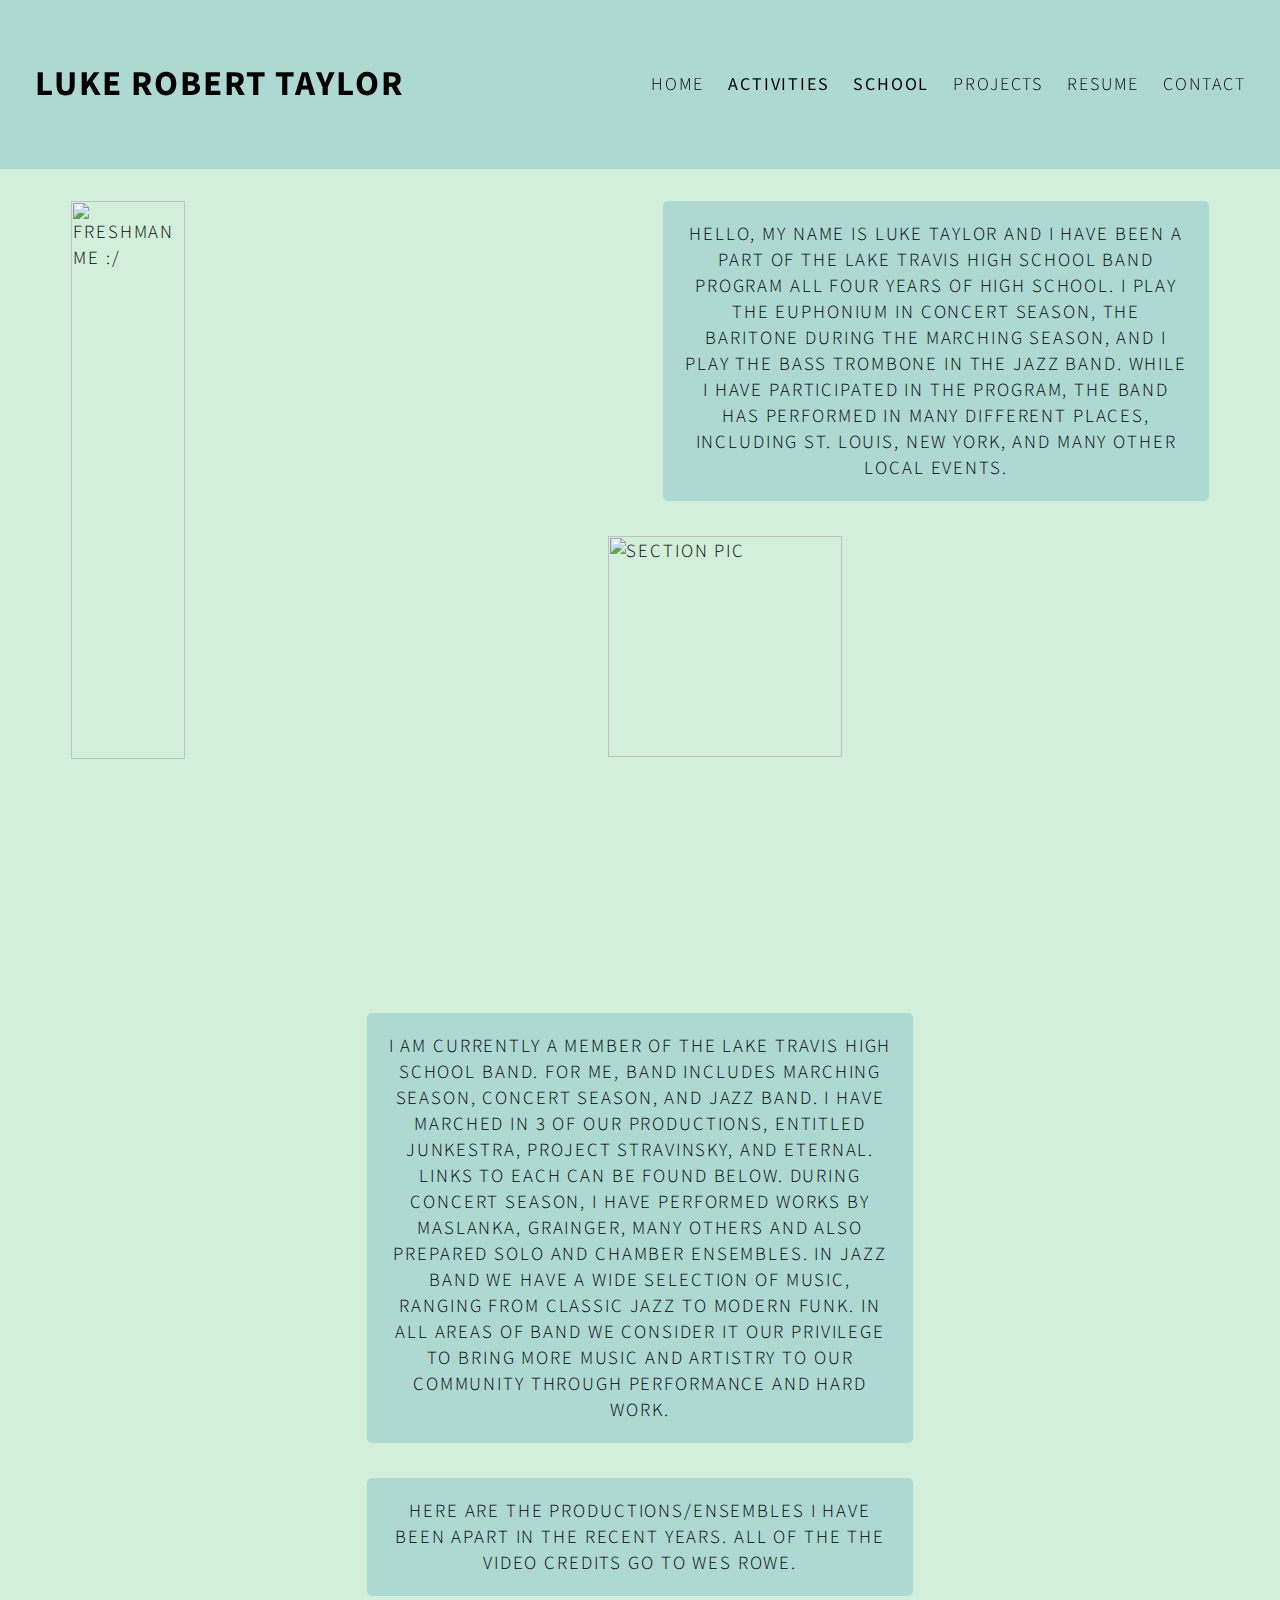
==== band.html @ d9366ce0 "Add files via upload" ====
<html>
<link href="https://fonts.googleapis.com/css?family=Source+Sans+Pro&display=swap" rel="stylesheet">
<script src="js.js"></script>
<link rel="stylesheet" href="style.css">

<head>
  <title>
    Luke Taylor
  </title>
  <!-- all the navbar stuff -->
  <div id="navbar">
    <a href="https://www.lukertaylor.com" id="name"> LUKE ROBERT TAYLOR</a>
    <div id="navbar-right">
      <a href="https://www.lukertaylor.com">HOME</a>
      <!-- all the subnavbar stuff -->
      <div class="subnav">
        <button class="subnavbtn">ACTIVITIES</button>
        <div class="subnav-content">
          <a href="service">SERVICE</a>
          <a href="jobs">JOBS</a>
          <a class="active" href="band">BAND</a>
          <a href="dci">DRUM CORPS</a>
        </div>
      </div>
      <div class="subnav">
        <button class="subnavbtn">SCHOOL</button>
        <div class="subnav-content">
          <a href="general">GENERAL</a>
          <a class="active" href="band">BAND</a>
          <a href="robotics">ROBOTICS</a>
        </div>
      </div>
      <div id="navbar-right">
        <a href="projects">PROJECTS</a>
        <a href="resume">RESUME</a>
        <a href="contact">CONTACT</a>
        <hr style="width:25px; visibility:hidden;" />
      </div>
    </div>

  </div>
</head>

<body>
  <hr style="height:135pt; visibility:hidden;" />
  <div class="container" style="float:right;margin:auto;margin-right:5%;">
    <center>
      hello, my name is luke taylor and i have been a part of the lake
      travis high school band program all four years of high school.
      I play the Euphonium in concert season, the baritone during the marching
      season, and I play the bass trombone in the jazz band. While
      i have participated in the program, the band has performed
      in many different places, including St. Louis, New York, and many
      other local events.
    </center>
  </div>
  <img src="https://i.postimg.cc/qRX05vKm/fullsizeoutput-69.jpg" alt="freshman me :/" style="width:30%;height:79.5%;float:left;margin-left:5%;margin-top:auto;">
  <img src="https://i.postimg.cc/L4nWr6rC/IMG-3332.jpg" alt="section pic" style="width:43%;height:50%;float:none;margin-left:12.5%;margin-top:35px;">
  <div class="container" style="margin-top:35px;margin-bottom:35px;width">
    <center>
      i am currently a member of the Lake Travis High School band. For me,
      band includes marching season, concert season, and jazz band. I
      have marched in 3 of our productions, entitled Junkestra,
      Project Stravinsky, and Eternal. Links to each can be found
      below. During concert season, I have performed works by maslanka,
      grainger, many others and also prepared solo and chamber ensembles. In
      jazz band we have a wide selection of music, ranging from classic
      jazz to modern funk. In all areas of band we consider it our
      privilege to bring more music and artistry to our community
      through performance and hard work.
    </center>
  </div>
  <div class="container" style="margin-top:35px;margin-bottom:35px;">
    <center>
      Here are the productions/ensembles i have been apart in the recent years. all of the The video credits go to Wes rowe.
    </center>
  </div>
  <center>
    <iframe width="560" height="315" src="https://www.youtube.com/embed/kM_dS9sDNZQ" frameborder="0" allow="accelerometer; autoplay; encrypted-media; gyroscope; picture-in-picture" allowfullscreen></iframe>
    <iframe width="560" height="315" src="https://www.youtube.com/embed/V-tKh4v13J8" frameborder="0" allow="accelerometer; autoplay; encrypted-media; gyroscope; picture-in-picture" allowfullscreen></iframe>
    <iframe width="560" height="315" src="https://www.youtube.com/embed/jylWNGPqbLE" frameborder="0" allow="accelerometer; autoplay; encrypted-media; gyroscope; picture-in-picture" allowfullscreen></iframe>
    <iframe width="560" height="315" src="https://www.youtube.com/embed/isdDTODWiG8" frameborder="0" allow="accelerometer; autoplay; encrypted-media; gyroscope; picture-in-picture" allowfullscreen></iframe>
    <iframe width="560" height="315" src="https://www.youtube.com/embed/DZZw9yzbkwQ" frameborder="0" allow="accelerometer; autoplay; encrypted-media; gyroscope; picture-in-picture" allowfullscreen></iframe>
    <iframe width="560" height="315" src="https://www.youtube.com/embed/2wf_AsEMpE0?start=90" frameborder="0" allow="accelerometer; autoplay; encrypted-media; gyroscope; picture-in-picture" allowfullscreen></iframe>
  </center>

</body>

</html>
---- style.css ----
body {
  background-color: rgb(210, 239, 219);
  font-family: "Source Sans Pro", sans-serif;
  font-size: 14pt;
  font-weight: 300;
  letter-spacing: 0.1em;
  text-transform: uppercase;
}

html {
  scroll-behavior: smooth;
}

#navbar #name {
  font-size: 35px;
  font-family: "Source Sans Pro", sans-serif;
  font-weight: bold;
  transition: 0.4;
  margin-left: 25px;
}

#navbar {
  overflow: hidden;
  background-color: rgb(162, 208, 207, 0.75);
  padding: 60px 0px;
  transition: 0.4s;
  position: fixed;
  width: 100.5%;
  top: 0;
  left: -2px;
}

#navbar a {
  float: left;
  color: black;
  font-family: "Source Sans Pro", sans-serif;
  text-align: center;
  padding: 12px;
  text-decoration: none;
  font-size: 18px;
  line-height: 25px;
  border-radius: 4px;
}

#navbar a:hover {
  background-color: #ddd;
  color: black;
}

#navbar a.active {
  background-color: dodgerblue;
  color: white;
}

#navbar-right {
  float: right;
}

/* Add responsiveness - on screens less than 580px wide */
@media screen and (max-width: 580px) {
  #navbar {
    padding: 20px 10px !important;
  }

  #navbar a {
    font-family: "Source Sans Pro", sans-serif;
    float: none;
    display: block;
    text-align: left;
  }

  #navbar-right {
    float: none;
  }
}

.subnav {
  float: left;
  overflow: hidden;
}

/* Subnav button */
.subnav .subnavbtn {
  font-family: "Source Sans Pro", sans-serif;
  font-size: 18px;
  border: none;
  outline: inherit;
  color: black;
  padding: 14px 16px;
  background-color: inherit;
  font-family: inherit;
  text-align: center;
  padding: 12px;
  text-decoration: none;
  line-height: 25px;
  border-radius: 4px;
  letter-spacing: 0.1em;
}

/* Add background to navigation links on hover */
.navbar a:hover,
.subnav:hover .subnavbtn {
  background-color: #ddd;
}

/* Style the subnav content */
.subnav-content {
  display: none;
  position: fixed;
  background-color: #eee;
  width: 100%;
  z-index: 1;
  line-height: 25px;
  border-radius: 4px;
}

/* Style the subnav links */
.subnav-content a {
  float: right;
  color: black;
  text-align: center;
  padding: 12px;
  text-decoration: none;
  font-size: 18px;
  line-height: 25px;
  border-radius: 4px;
}

/* Add a background color on hover */
.subnav-content a:hover {
  background-color: #eee;
  color: black;
}

/* When you move the mouse over the subnav container, open the subnav content */
.subnav:hover .subnav-content {
  display: block;
  background-color: #999;
}

.containerL {
  border-radius: 5px;
  background-color: rgb(162, 208, 207, 0.75);
  padding: 20px;
  width: 50%;
  float: right;
  margin: auto;
  margin-right: 9%;
}

.small-text {
  font-size: 18px;
  margin-bottom: 20px;
}

.container {
  border-radius: 5px;
  background-color: rgb(162, 208, 207, 0.75);
  padding: 20px;
  width: 40%;
  float: none;
  margin: auto;
}

.title a {
  font-size: 35px;
  font-weight: bold;
  transition: 0.4;
  margin-left: 25px;
  color: black;
  padding: 12px;
  border-radius: 4px;
}

.title a:hover {
  background-color: #ddd;
  color: black;
}
#footbar {
  float: left;
  overflow: hidden;
  background-color: rgb(162, 208, 207, 0.75);
  padding: 60px 0px;
  position: relative;
  width: 75%;
  float: none;
  margin: auto;
}

.fa {
  padding: 20px;
  font-size: 30px;
  width: 30px;
  text-align: center;
  text-decoration: none;
  border-radius: 50%;
  float: left;
}

.fa:hover {
  opacity: 0.7;
}

.fa-facebook {
  background: #3B5998;
  color: white;
  margin-left: 50px;
  margin-right: 5px;
}

.fa-youtube {
  background: #bb0000;
  color: white;
  margin-left: 5px;
  margin-right: 5px;
}

.fa-instagram {
  background: #125688;
  color: white;
  margin-left: 5px;
  margin-right: 5px;
}

#socialtext {
  float: right;
  margin-right: 50px;
}
input[type=text],
select,
textarea {
  width: 100%;
  padding: 12px;
  border: 1px solid #ccc;
  border-radius: 4px;
  box-sizing: border-box;
  margin-top: 6px;
  margin-bottom: 16px;
}

input[type=submit] {
  background-color: dodgerblue;
  color: white;
  padding: 12px 20px;
  border: none;
  border-radius: 4px;
  cursor: pointer;
}

input[type=submit]:hover {
  background-color: royalblue;
}

a[download] {
  color: dodgerblue;
  text-decoration: underline;
}

a[download]:hover {
  text-decoration: none;
}

.button {
background-color: dodgerblue; /* Green */
color: white;
text-align: center;
text-decoration: none;
display: inline-block;
font-family: "Source Sans Pro", sans-serif;
padding: 12px;
font-size: 18px;
line-height: 25px;
border-radius: 4px;
border-color: dodgerblue;
}
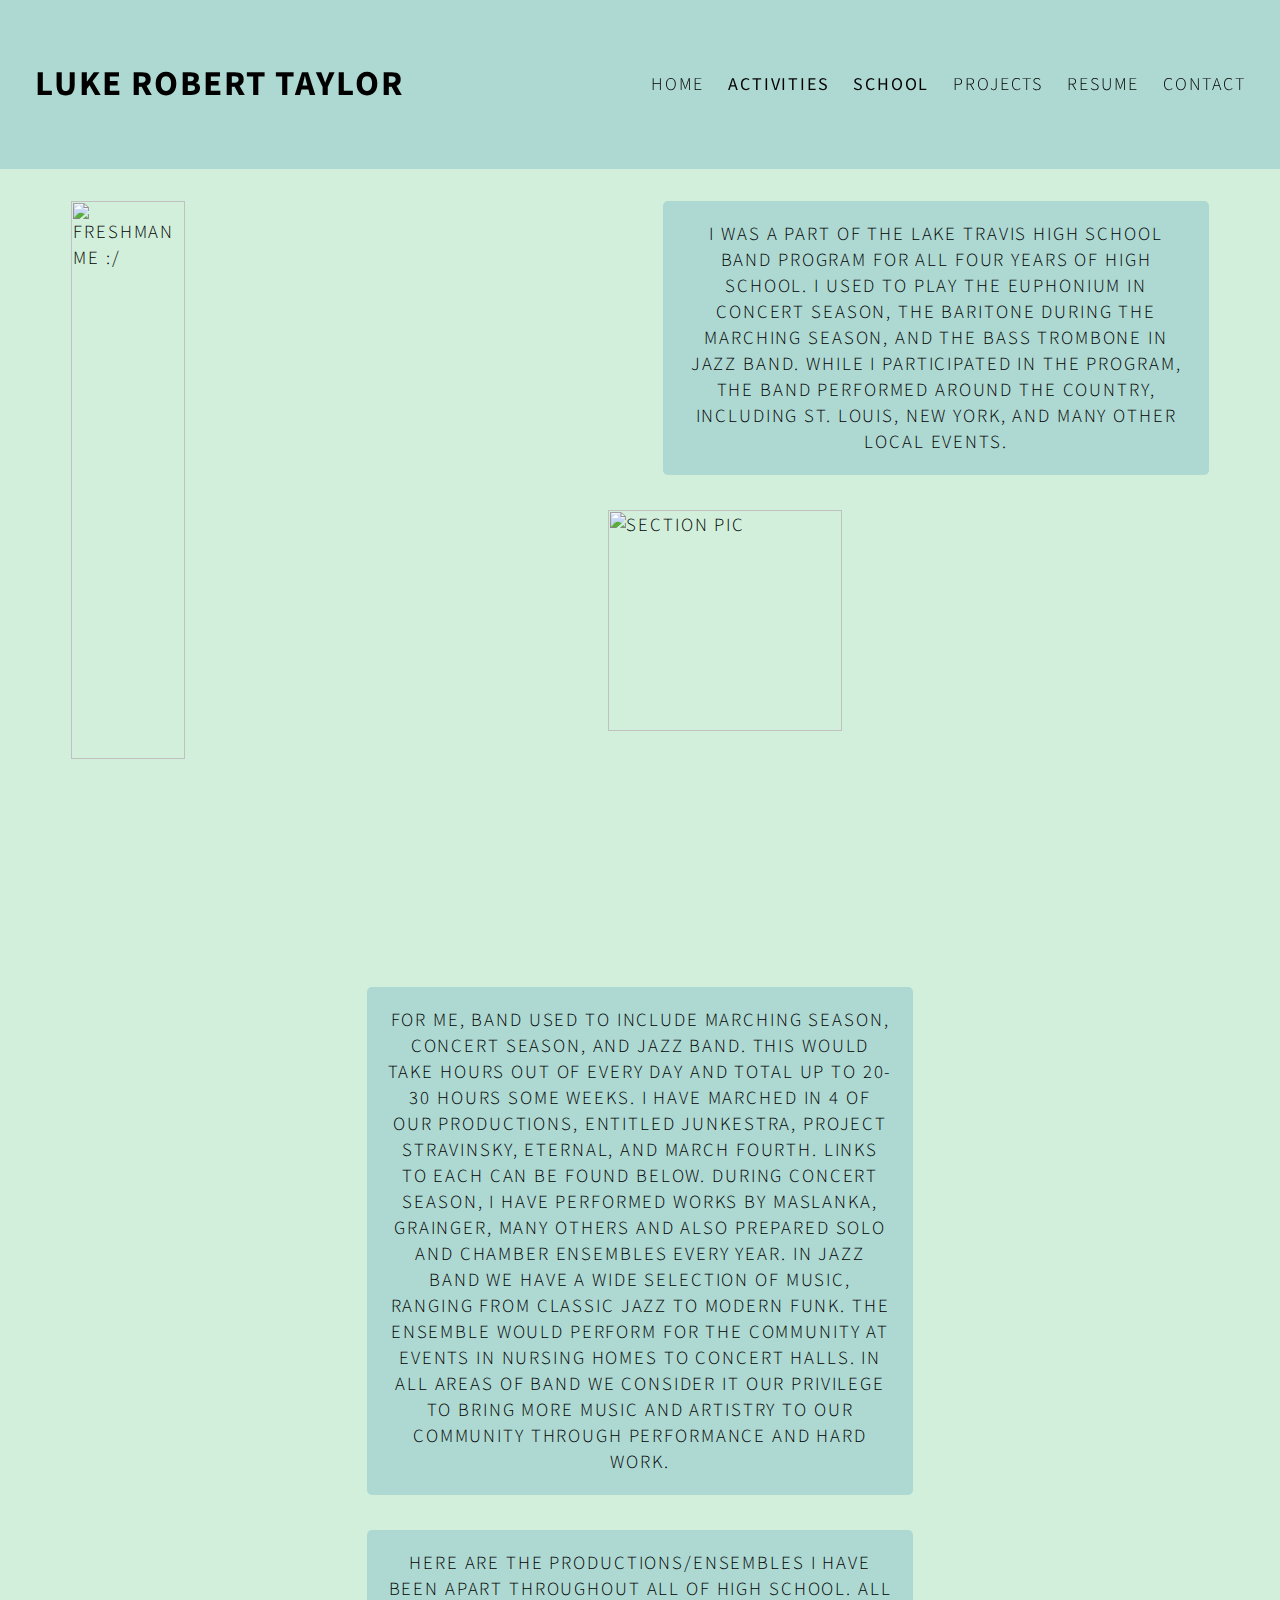
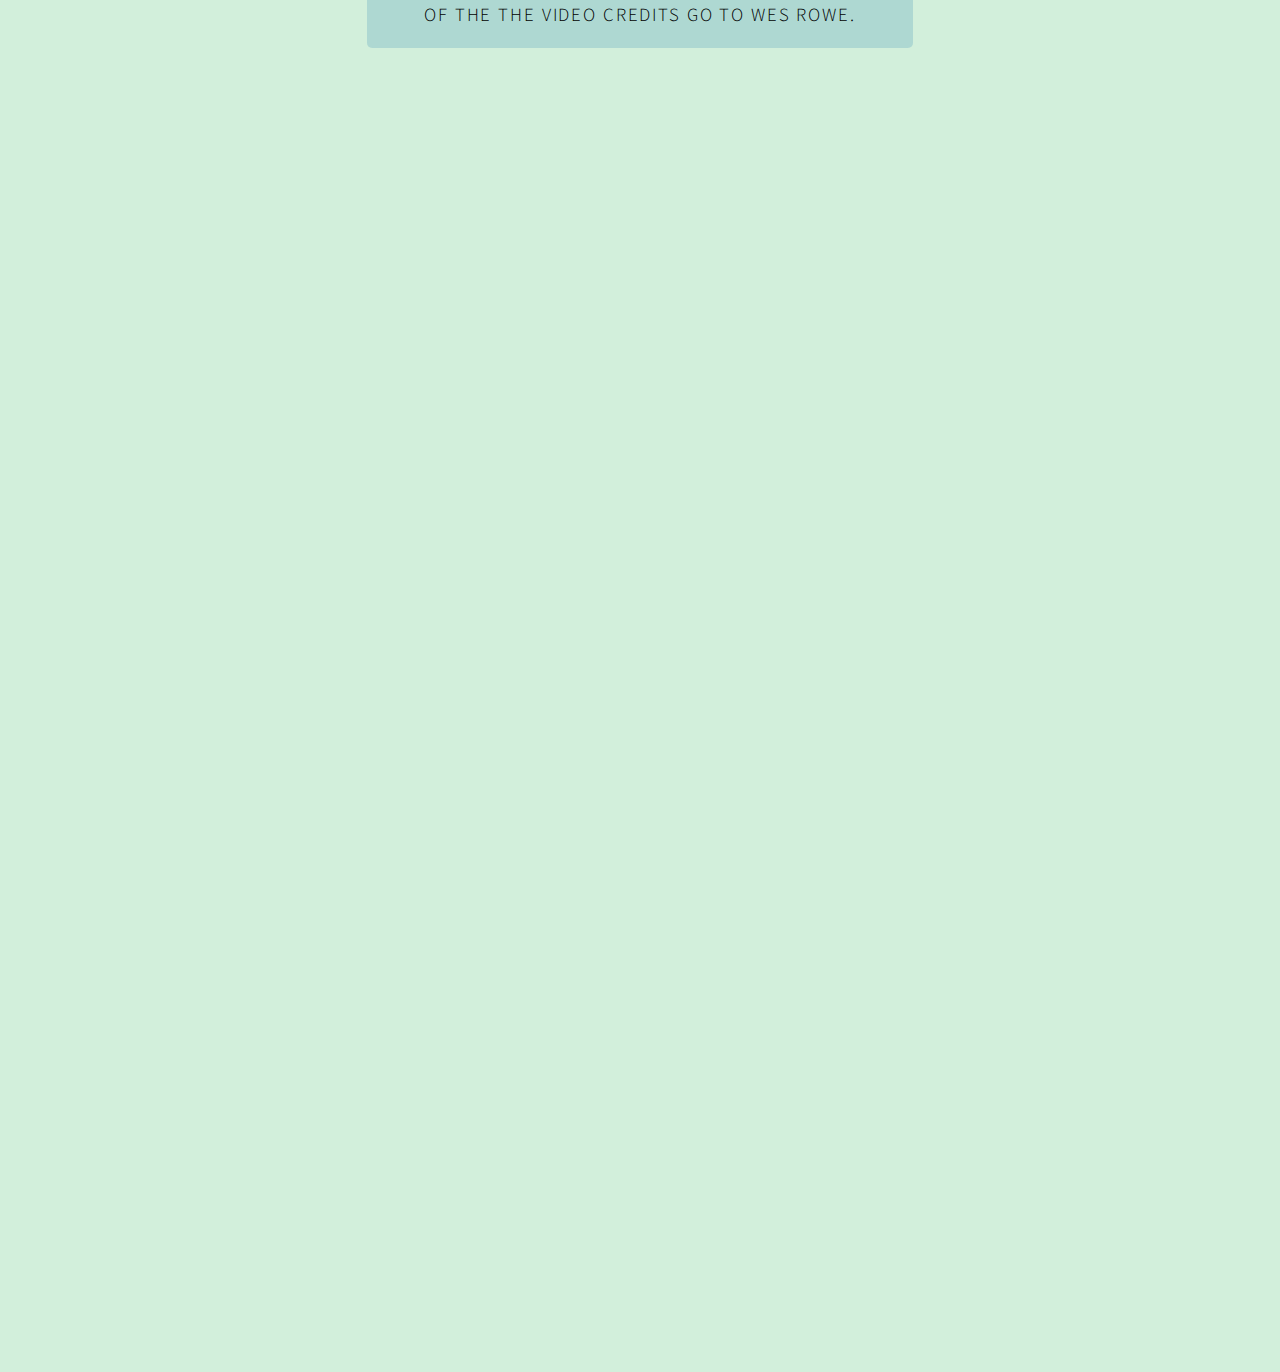
==== commit a7164d5b: "Add files via upload" ====
--- a/band.html
+++ b/band.html
@@ -45,34 +45,36 @@
   <hr style="height:135pt; visibility:hidden;" />
   <div class="container" style="float:right;margin:auto;margin-right:5%;">
     <center>
-      hello, my name is luke taylor and i have been a part of the lake
-      travis high school band program all four years of high school.
-      I play the Euphonium in concert season, the baritone during the marching
-      season, and I play the bass trombone in the jazz band. While
-      i have participated in the program, the band has performed
-      in many different places, including St. Louis, New York, and many
-      other local events.
+      i was a part of the lake travis high school band program for all
+      four years of high school. I used to play the Euphonium in concert
+      season, the baritone during the marching season, and the bass
+      trombone in jazz band. While i participated in the program,
+      the band performed around the country, including St. Louis,
+      New York, and many other local events.
     </center>
   </div>
   <img src="https://i.postimg.cc/qRX05vKm/fullsizeoutput-69.jpg" alt="freshman me :/" style="width:30%;height:79.5%;float:left;margin-left:5%;margin-top:auto;">
   <img src="https://i.postimg.cc/L4nWr6rC/IMG-3332.jpg" alt="section pic" style="width:43%;height:50%;float:none;margin-left:12.5%;margin-top:35px;">
   <div class="container" style="margin-top:35px;margin-bottom:35px;width">
     <center>
-      i am currently a member of the Lake Travis High School band. For me,
-      band includes marching season, concert season, and jazz band. I
-      have marched in 3 of our productions, entitled Junkestra,
-      Project Stravinsky, and Eternal. Links to each can be found
-      below. During concert season, I have performed works by maslanka,
-      grainger, many others and also prepared solo and chamber ensembles. In
-      jazz band we have a wide selection of music, ranging from classic
-      jazz to modern funk. In all areas of band we consider it our
-      privilege to bring more music and artistry to our community
-      through performance and hard work.
+      For me, band used to include marching season, concert season, and
+      jazz band. This would take hours out of every day and total up
+      to 20-30 hours some weeks. I have marched in 4 of our productions,
+      entitled Junkestra, Project Stravinsky, Eternal, and March Fourth.
+      Links to each can be found below. During concert season, I have
+      performed works by maslanka, grainger, many others and also
+      prepared solo and chamber ensembles every year. In jazz band we
+      have a wide selection of music, ranging from classic jazz to
+      modern funk. The ensemble would perform for the community at
+      events in nursing homes to concert halls. In all areas of band
+      we consider it our privilege to bring more music and artistry
+      to our community through performance and hard work.
     </center>
   </div>
   <div class="container" style="margin-top:35px;margin-bottom:35px;">
     <center>
-      Here are the productions/ensembles i have been apart in the recent years. all of the The video credits go to Wes rowe.
+      Here are the productions/ensembles i have been apart throughout
+      all of high school. all of the The video credits go to Wes rowe.
     </center>
   </div>
   <center>
@@ -81,6 +83,7 @@
     <iframe width="560" height="315" src="https://www.youtube.com/embed/jylWNGPqbLE" frameborder="0" allow="accelerometer; autoplay; encrypted-media; gyroscope; picture-in-picture" allowfullscreen></iframe>
     <iframe width="560" height="315" src="https://www.youtube.com/embed/isdDTODWiG8" frameborder="0" allow="accelerometer; autoplay; encrypted-media; gyroscope; picture-in-picture" allowfullscreen></iframe>
     <iframe width="560" height="315" src="https://www.youtube.com/embed/DZZw9yzbkwQ" frameborder="0" allow="accelerometer; autoplay; encrypted-media; gyroscope; picture-in-picture" allowfullscreen></iframe>
+    <iframe width="560" height="315" src="https://www.youtube.com/embed/u-oLTyEmQQ0" frameborder="0" allow="accelerometer; autoplay; encrypted-media; gyroscope; picture-in-picture" allowfullscreen></iframe>
     <iframe width="560" height="315" src="https://www.youtube.com/embed/2wf_AsEMpE0?start=90" frameborder="0" allow="accelerometer; autoplay; encrypted-media; gyroscope; picture-in-picture" allowfullscreen></iframe>
   </center>
 
